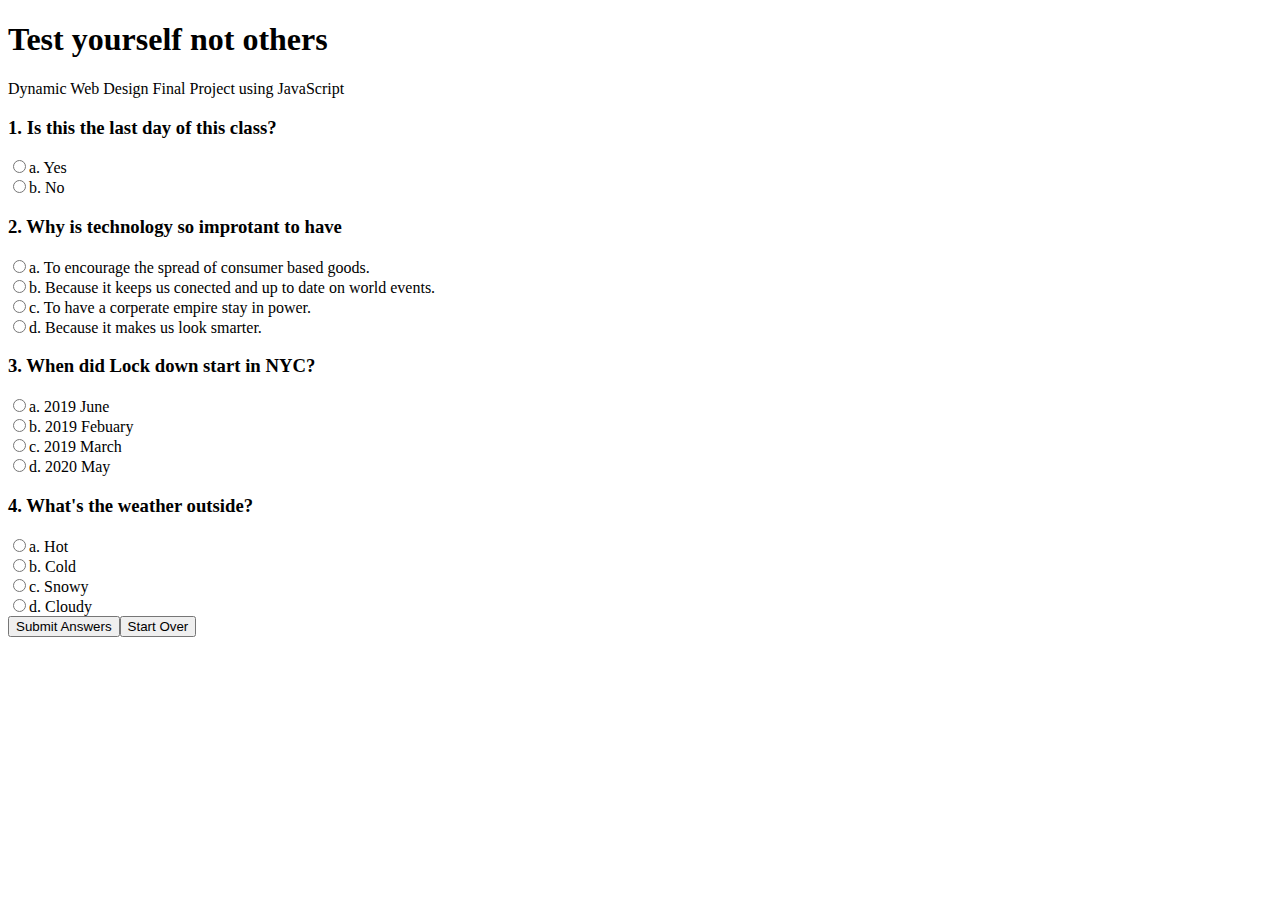
==== Index.HTML @ e515eb09 "Update and rename Final Project to Index.HTML" ====
<!DOCTYPE html>
<html>
<head>
	<title>Mini Quiz</title>	
	<link rel="stylesheet" href="Main.Css">
  <link href="https://fonts.googleapis.com/css?family=Didact+Gothic&display=swap" rel="stylesheet">
  <link href="https://fonts.googleapis.com/css?family=PT+Sans:700&display=swap" rel="stylesheet">
</head>
<body>


<div id="wrapper">
  <header>
    <h1>Test yourself not others</h1>
    <p>Dynamic Web Design Final Project using JavaScript</p>
  </header>
  <section>
    <p id="demo"></p>

    <form name="quizForm" >
      <h3>1. Is this the last day of this class?</h3>
      <input type="radio" name="q1" value="a" id="q1a">a. Yes<br>
      <input type="radio" name="q1" value="b" id="q1b">b. No<br>

      <h3>2. Why is technology so improtant to have</h3>
      <input type="radio" name="q2" value="a" id="q2a">a. To encourage the spread of consumer based goods.<br>
      <input type="radio" name="q2" value="b" id="q2b">b. Because it keeps us conected and up to date on world events.<br>
      <input type="radio" name="q2" value="c" id="q2c">c. To have a corperate empire stay in power.<br>
      <input type="radio" name="q2" value="d" id="q2d">d. Because it makes us look smarter.<br>

      <h3>3. When did Lock down start in NYC?</h3>
      <input type="radio" name="q3" value="a" id="q3a">a. 2019 June<br>
      <input type="radio" name="q3" value="b" id="q3b">b. 2019 Febuary<br>
      <input type="radio" name="q3" value="c" id="q3c">c. 2019 March<br>
      <input type="radio" name="q3" value="d" id="q3d">d. 2020 May<br>

      <h3>4. What's the weather outside?</h3>
      <input type="radio" name="q4" value="a" id="q4a">a. Hot<br>
      <input type="radio" name="q4" value="b" id="q4b">b. Cold<br>
      <input type="radio" name="q4" value="c" id="q4c">c. Snowy<br>
      <input type="radio" name="q4" value="d" id="q4d">d. Cloudy<br>

      <input type="submit" value="Submit Answers"><button onclick="restart()" class="restart">Start Over</button>
    </form>
    <div id="results"></div>
  </section>
</div>

<script>

var formElement = document.forms['quizForm'];

formElement.onsubmit = function submitAnswers() {
	var total = 4;
	var score = 0;
	var q1 = document.forms["quizForm"]["q1"].value,
	    q2 = document.forms["quizForm"]["q2"].value,
	    q3 = document.forms["quizForm"]["q3"].value,
	    q4 = document.forms["quizForm"]["q4"].value,

	for (i = 1; i <= total;i++) {
		if(eval('q'+i) === null || eval('q'+i) === ''){
			alert('You missed question '+ i);
			return false;
		}
	}

	var answers = ["a","b","c","d"];

	for (i = 1; i <= total;i++) {
		if (eval('q'+i) === answers[i - 1]) {
			score++;
		}
	}

	var results = document.getElementById('results');
	results.innerHTML ='<h3>Your score is <span>'+score+'</span> out of <span>'+total+'</span></h3>';

	return false;
}

  function restart() {
    location.reload(true);
  }

</script>
</body>
</html>
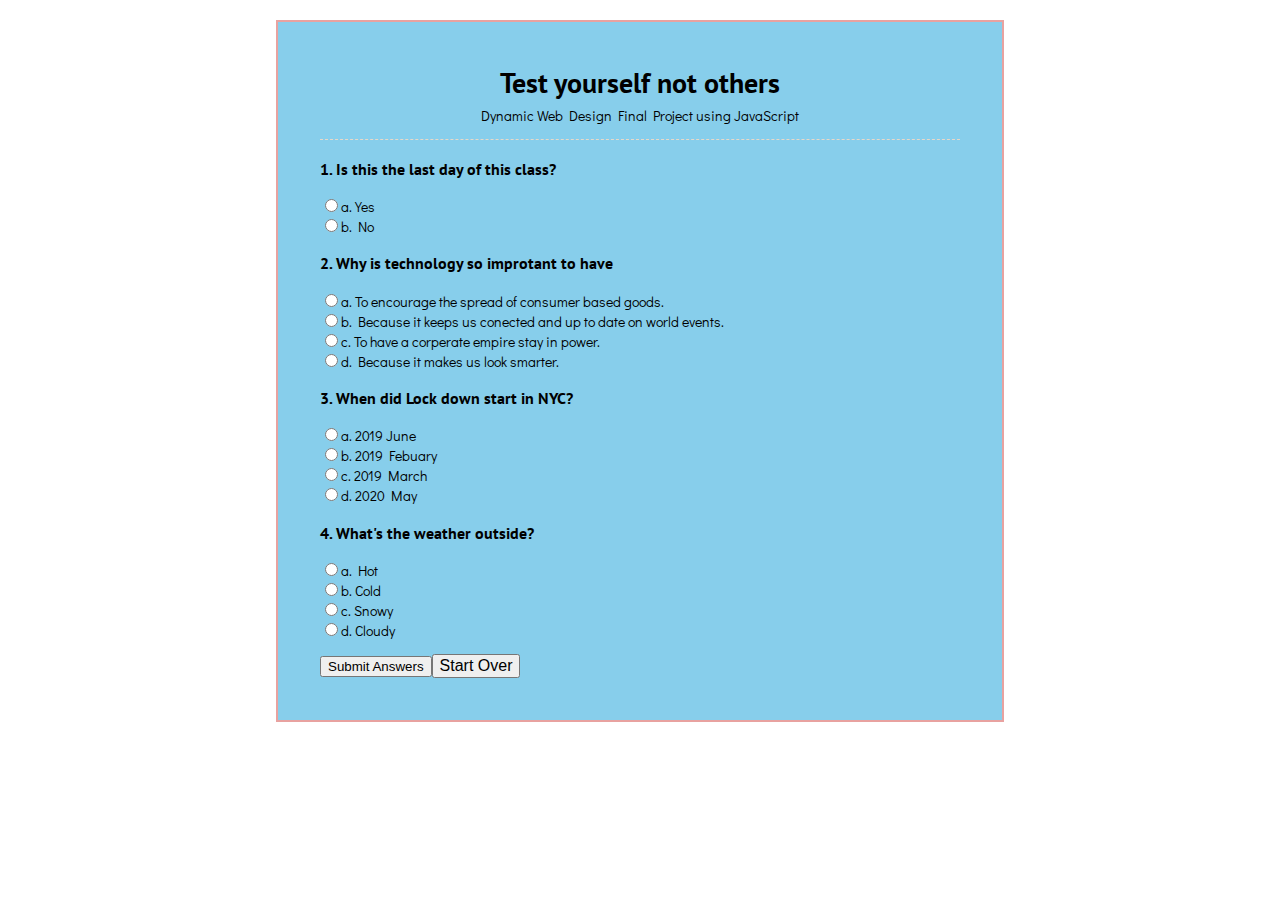
==== commit 7155dfb0: "Update Index.HTML" ====
--- a/Index.HTML
+++ b/Index.HTML
@@ -15,7 +15,7 @@
     <p>Dynamic Web Design Final Project using JavaScript</p>
   </header>
   <section>
-    <p id="demo"></p>
+    <p id="demo">
 
     <form name="quizForm" >
       <h3>1. Is this the last day of this class?</h3>
@@ -39,7 +39,7 @@
       <input type="radio" name="q4" value="b" id="q4b">b. Cold<br>
       <input type="radio" name="q4" value="c" id="q4c">c. Snowy<br>
       <input type="radio" name="q4" value="d" id="q4d">d. Cloudy<br>
-
+	</p>
       <input type="submit" value="Submit Answers"><button onclick="restart()" class="restart">Start Over</button>
     </form>
     <div id="results"></div>
@@ -64,7 +64,6 @@
 			return false;
 		}
 	}
-
 	var answers = ["a","b","c","d"];
 
 	for (i = 1; i <= total;i++) {
@@ -72,10 +71,8 @@
 			score++;
 		}
 	}
-
 	var results = document.getElementById('results');
 	results.innerHTML ='<h3>Your score is <span>'+score+'</span> out of <span>'+total+'</span></h3>';
-
 	return false;
 }
 
--- a/Main.Css
+++ b/Main.Css
@@ -0,0 +1,41 @@
+body {
+  color: Royalblue;
+  font-family: 'Didact Gothic', sans-serif;
+  font-size: 14px;
+}
+
+[id=wrapper] {
+  width: 50vw;
+  background: skyblue;
+  color: #000;
+  margin: 20px auto;
+  overflow: auto;
+  padding: 2.6rem;
+  border: 2px solid #E8A2A0;
+}
+
+header {
+  text-align: center;
+  border-bottom: #E7D8C9 dashed 1px;
+}
+
+header h1 {
+  font-family: 'PT Sans', sans-serif;
+  margin: 0;
+  padding: 0;
+}
+
+header p {
+  padding: 0;
+  margin-top: 5px;
+  color: #000;
+}
+h3 {
+  font-family: 'PT Sans', sans-serif;
+  font-weight: bolder;
+}
+[id=demo] {
+  font-size: 18px;
+}
+button {
+  font-size: 16px;
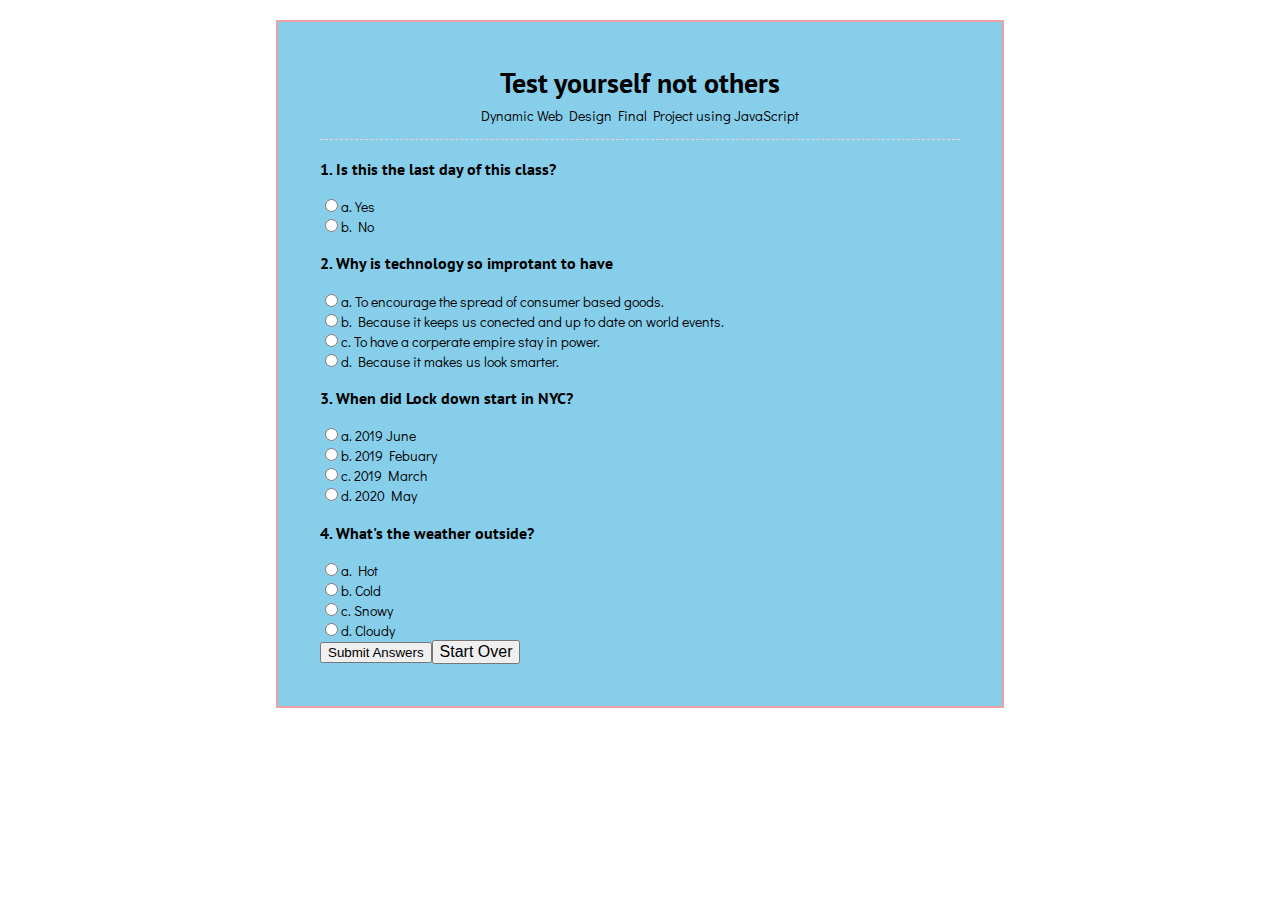
==== commit 309cbf4e: "Update Index.HTML" ====
--- a/Index.HTML
+++ b/Index.HTML
@@ -15,7 +15,7 @@
     <p>Dynamic Web Design Final Project using JavaScript</p>
   </header>
   <section>
-    <p id="demo">
+	  <p id="demo"></p>
 
     <form name="quizForm" >
       <h3>1. Is this the last day of this class?</h3>
@@ -39,7 +39,7 @@
       <input type="radio" name="q4" value="b" id="q4b">b. Cold<br>
       <input type="radio" name="q4" value="c" id="q4c">c. Snowy<br>
       <input type="radio" name="q4" value="d" id="q4d">d. Cloudy<br>
-	</p>
+
       <input type="submit" value="Submit Answers"><button onclick="restart()" class="restart">Start Over</button>
     </form>
     <div id="results"></div>
@@ -47,7 +47,6 @@
 </div>
 
 <script>
-
 var formElement = document.forms['quizForm'];
 
 formElement.onsubmit = function submitAnswers() {
@@ -75,11 +74,9 @@
 	results.innerHTML ='<h3>Your score is <span>'+score+'</span> out of <span>'+total+'</span></h3>';
 	return false;
 }
-
-  function restart() {
+  function restart(false) {
     location.reload(true);
   }
-
 </script>
 </body>
 </html>
